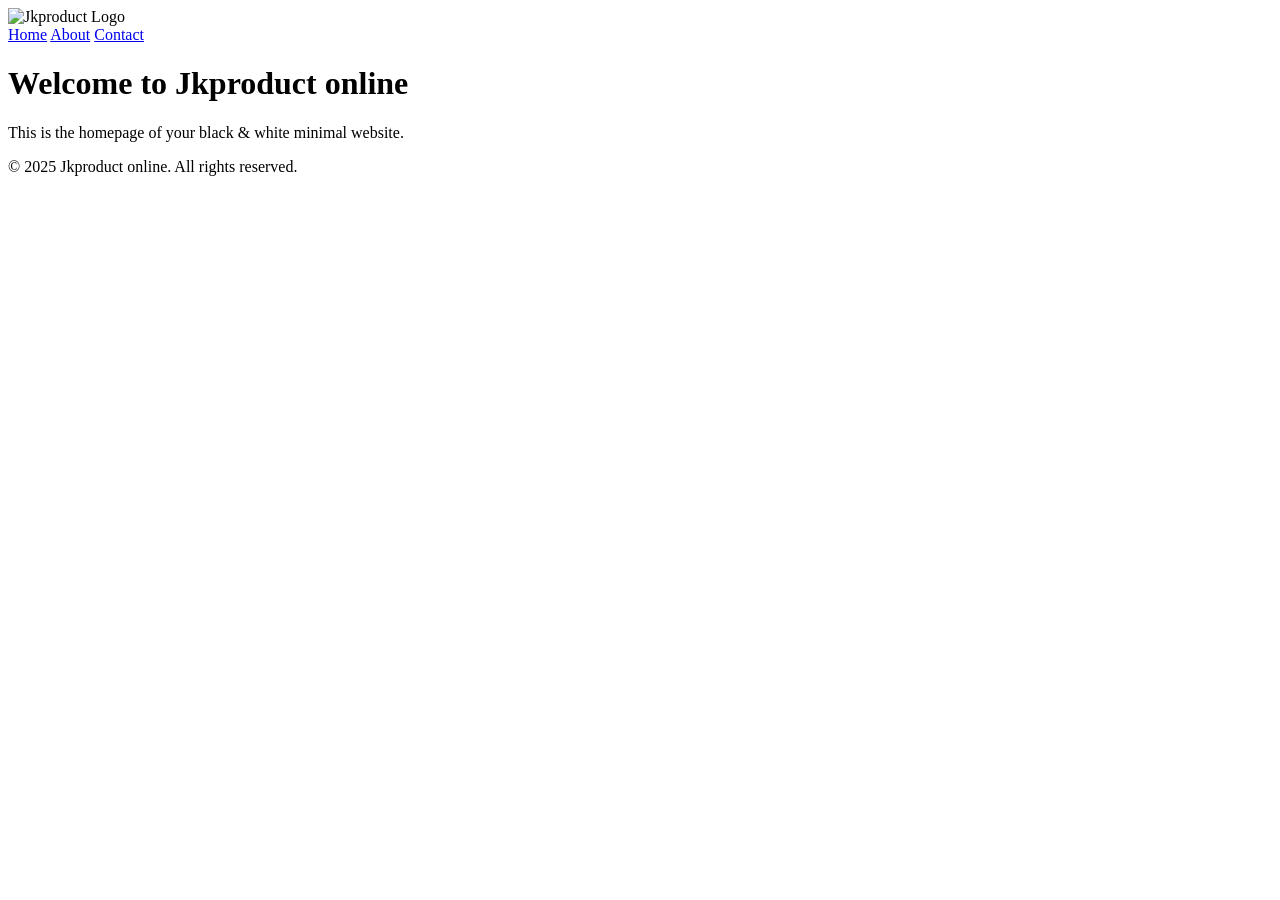
==== index.html @ 7ee585f8 "Add files via upload" ====
<!DOCTYPE html>
<html lang="en">
<head>
    <meta charset="UTF-8">
    <title>Jkproduct online</title>
    <link rel="stylesheet" href="css/style.css">
</head>
<body>
    <header>
        <img src="images/logo.png" alt="Jkproduct Logo" class="logo">
        <nav>
            <a href="index.html">Home</a>
            <a href="about.html">About</a>
            <a href="contact.html">Contact</a>
        </nav>
    </header>
    <main>
        <h1>Welcome to Jkproduct online</h1>
        <p>This is the homepage of your black & white minimal website.</p>
    </main>
    <footer>
        <p>&copy; 2025 Jkproduct online. All rights reserved.</p>
    </footer>
</body>
</html>
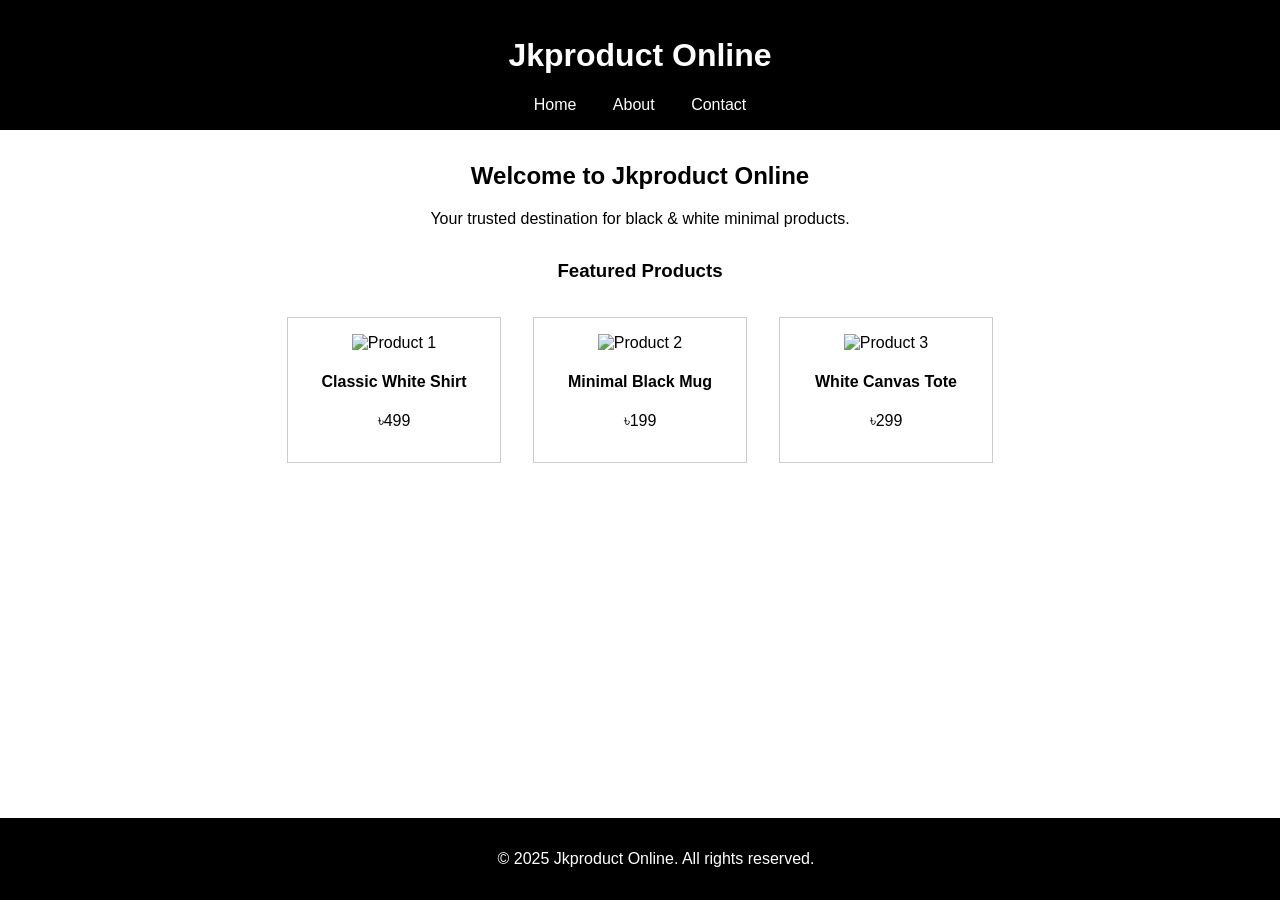
==== commit 4fc43762: "Add files via upload" ====
--- a/index.html
+++ b/index.html
@@ -2,25 +2,51 @@
 <!DOCTYPE html>
 <html lang="en">
 <head>
-    <meta charset="UTF-8">
-    <title>Jkproduct online</title>
-    <link rel="stylesheet" href="css/style.css">
+  <meta charset="UTF-8" />
+  <meta name="viewport" content="width=device-width, initial-scale=1.0"/>
+  <title>Jkproduct Online</title>
+  <link rel="stylesheet" href="style.css" />
 </head>
 <body>
-    <header>
-        <img src="images/logo.png" alt="Jkproduct Logo" class="logo">
-        <nav>
-            <a href="index.html">Home</a>
-            <a href="about.html">About</a>
-            <a href="contact.html">Contact</a>
-        </nav>
-    </header>
-    <main>
-        <h1>Welcome to Jkproduct online</h1>
-        <p>This is the homepage of your black & white minimal website.</p>
-    </main>
-    <footer>
-        <p>&copy; 2025 Jkproduct online. All rights reserved.</p>
-    </footer>
+  <header>
+    <h1>Jkproduct Online</h1>
+    <nav>
+      <a href="#">Home</a>
+      <a href="#">About</a>
+      <a href="#">Contact</a>
+    </nav>
+  </header>
+
+  <main>
+    <section class="hero">
+      <h2>Welcome to Jkproduct Online</h2>
+      <p>Your trusted destination for black & white minimal products.</p>
+    </section>
+
+    <section class="products">
+      <h3>Featured Products</h3>
+      <div class="product-list">
+        <div class="product">
+          <img src="https://via.placeholder.com/150" alt="Product 1"/>
+          <h4>Classic White Shirt</h4>
+          <p>৳499</p>
+        </div>
+        <div class="product">
+          <img src="https://via.placeholder.com/150" alt="Product 2"/>
+          <h4>Minimal Black Mug</h4>
+          <p>৳199</p>
+        </div>
+        <div class="product">
+          <img src="https://via.placeholder.com/150" alt="Product 3"/>
+          <h4>White Canvas Tote</h4>
+          <p>৳299</p>
+        </div>
+      </div>
+    </section>
+  </main>
+
+  <footer>
+    <p>&copy; 2025 Jkproduct Online. All rights reserved.</p>
+  </footer>
 </body>
 </html>
--- a/style.css
+++ b/style.css
@@ -0,0 +1,46 @@
+
+body {
+  margin: 0;
+  font-family: sans-serif;
+  background: white;
+  color: black;
+}
+header {
+  background: black;
+  color: white;
+  padding: 1rem;
+  text-align: center;
+}
+nav a {
+  margin: 0 1rem;
+  color: white;
+  text-decoration: none;
+}
+.hero {
+  text-align: center;
+  margin: 2rem 0;
+}
+.products {
+  text-align: center;
+}
+.product-list {
+  display: flex;
+  justify-content: center;
+  gap: 2rem;
+  flex-wrap: wrap;
+  padding: 1rem;
+}
+.product {
+  border: 1px solid #ccc;
+  padding: 1rem;
+  width: 180px;
+}
+footer {
+  background: black;
+  color: white;
+  text-align: center;
+  padding: 1rem;
+  position: fixed;
+  bottom: 0;
+  width: 100%;
+}
